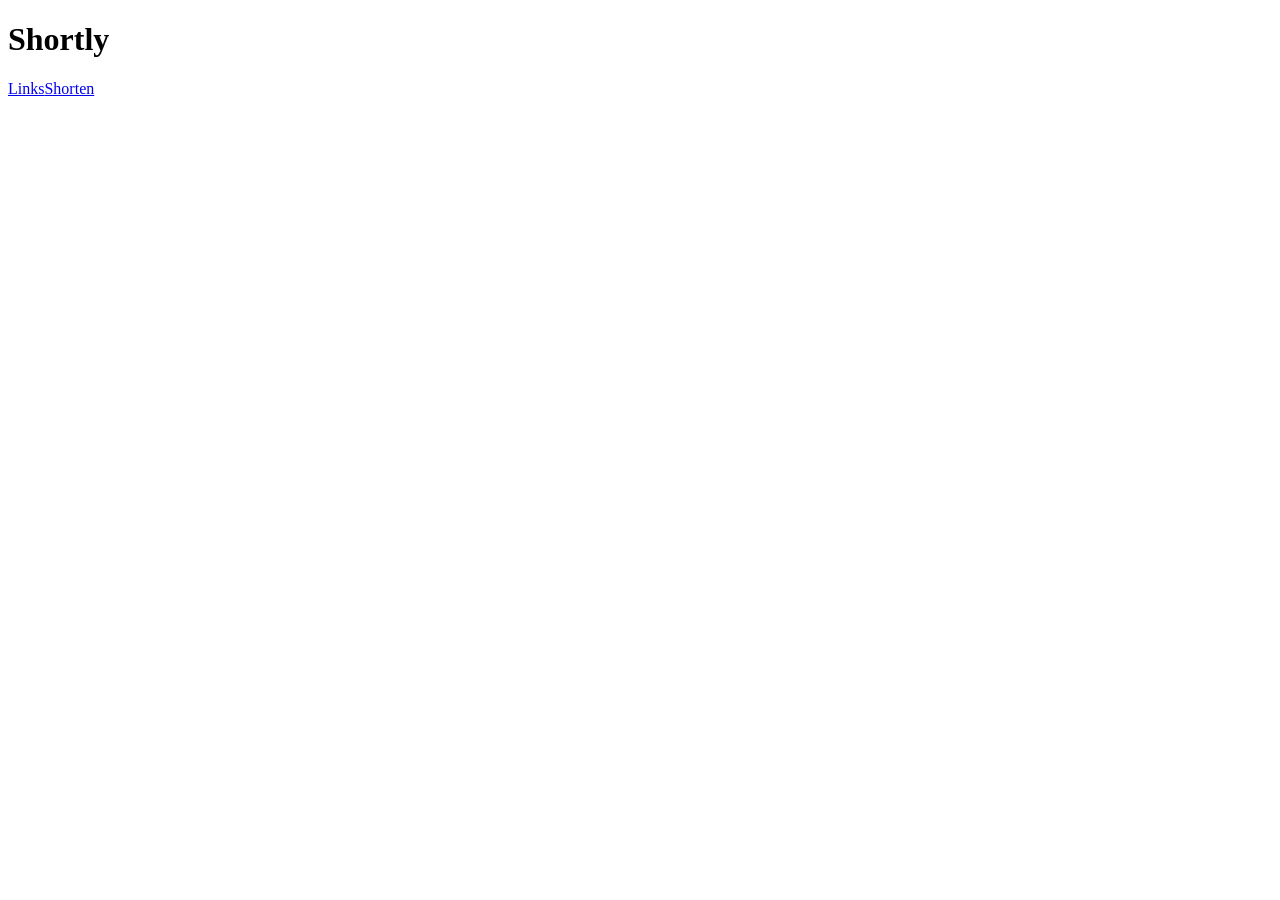
==== client/index.html @ 552524f1 "passing all tests first part of ui completed" ====
<!DOCTYPE html>
<html ng-app='shortly'>
  <head>
    <meta charset="utf-8" />
    <title>Shortly</title>
    <link rel="stylesheet" type="text/css" href="styles/style.css" />
  </head>
  <body>
    <h1>Shortly</h1>

    <!-- the ng-view directive is where our templates will be loaded into when naviagted to -->
    <a href="#/links">Links</a><a href="#/shorten">Shorten</a>
    <div ng-view></div>

    <script src="lib/angular/angular.js"></script>
    <script src="lib/angular-route/angular-route.js"></script>

    <script src="app/auth/auth.js"></script>
    <script src="app/links/links.js"></script>
    <script src="app/shorten/shorten.js"></script>
    <script src="app/services/services.js"></script>
    <script src="app/app.js"></script>
  </body>
</html>
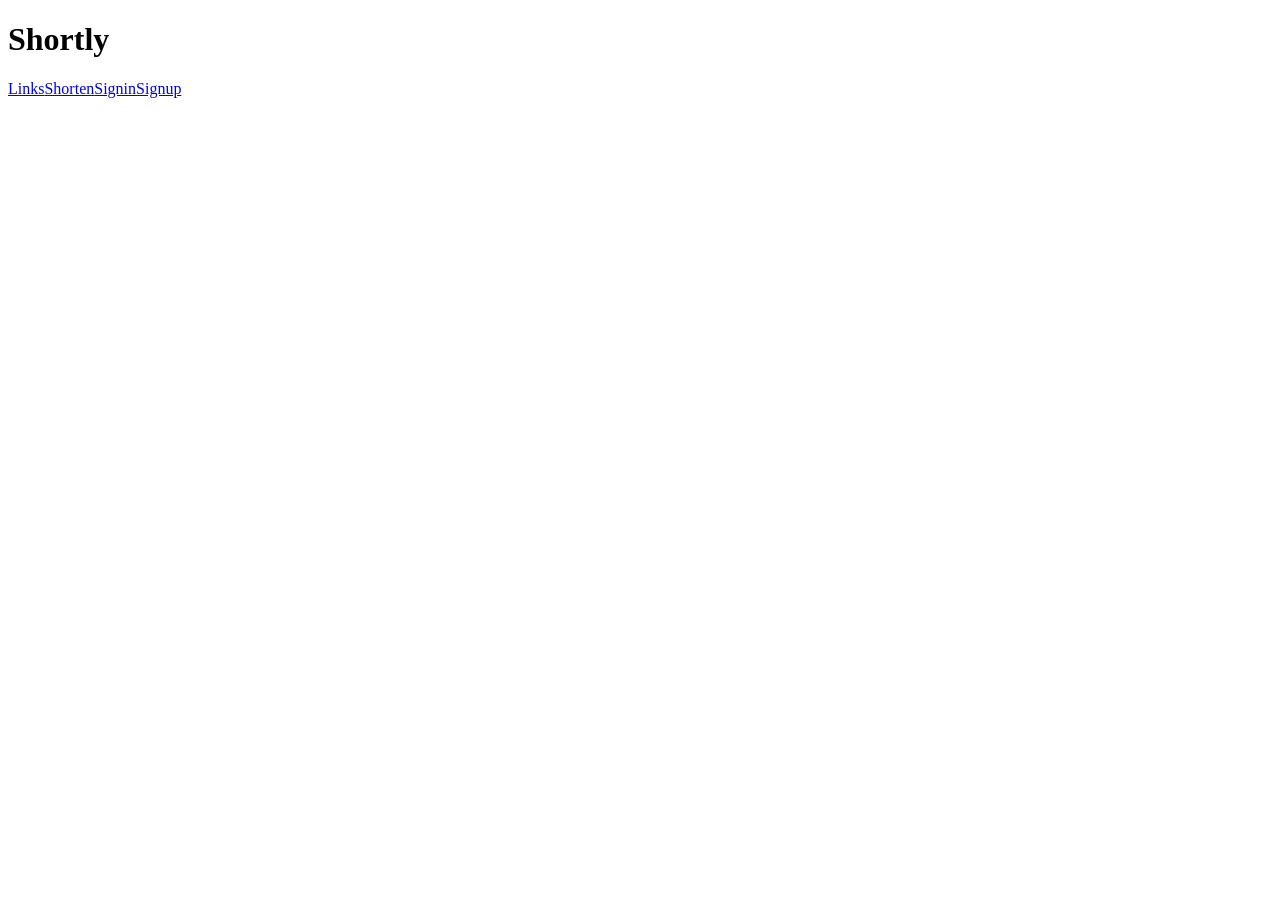
==== commit 960b47bd: "fixing signin and signup" ====
--- a/client/index.html
+++ b/client/index.html
@@ -9,7 +9,7 @@
     <h1>Shortly</h1>
 
     <!-- the ng-view directive is where our templates will be loaded into when naviagted to -->
-    <a href="#/links">Links</a><a href="#/shorten">Shorten</a>
+    <a href="#/links">Links</a><a href="#/shorten">Shorten</a><a href="#/signin">Signin</a><a href="#/signup">Signup</a>
     <div ng-view></div>
 
     <script src="lib/angular/angular.js"></script>
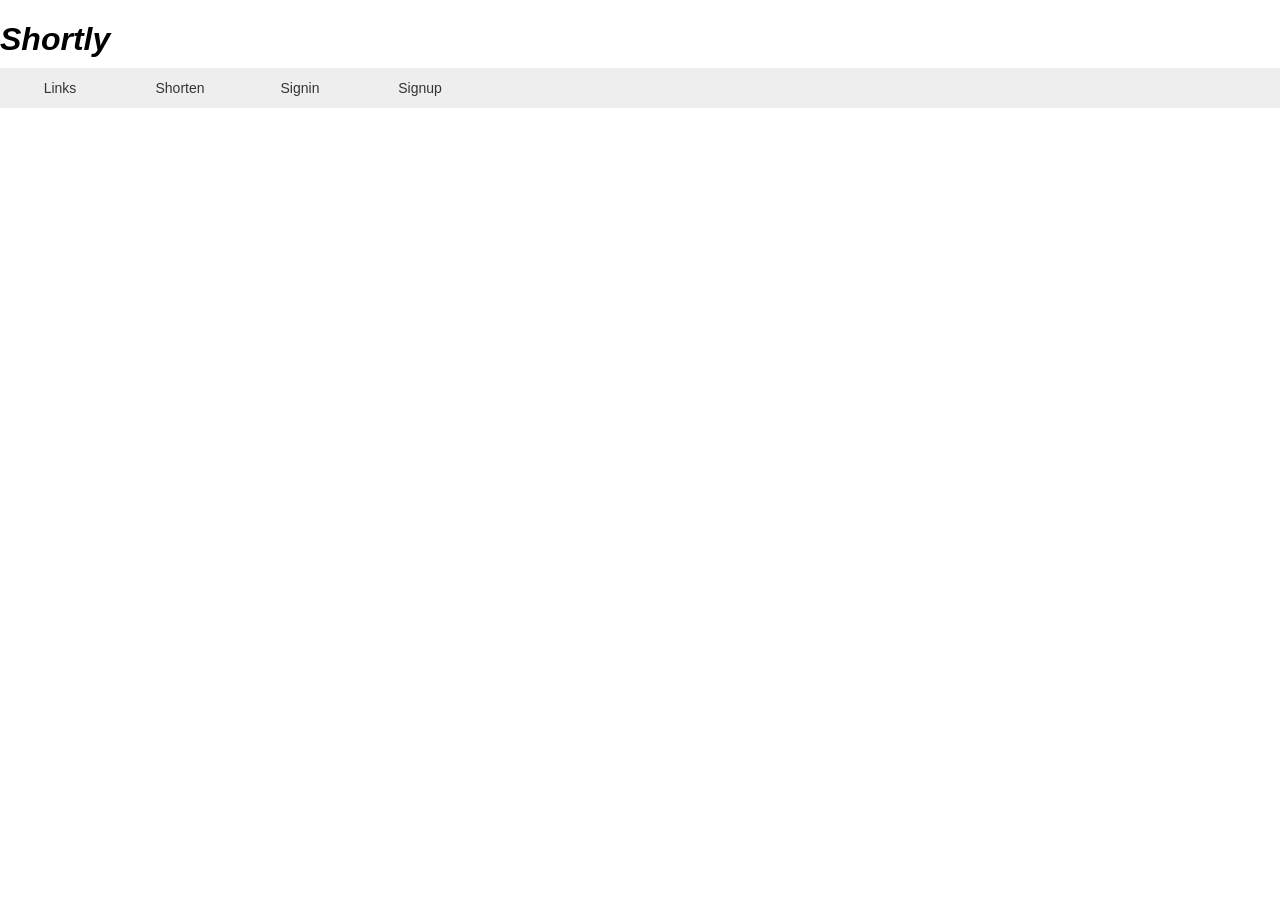
==== commit 3e2d43a5: "added some styling" ====
--- a/client/index.html
+++ b/client/index.html
@@ -3,14 +3,22 @@
   <head>
     <meta charset="utf-8" />
     <title>Shortly</title>
+    <link rel="stylesheet" type="text/css" href="lib/bootstrap/dist/css/bootstrap.css" />
     <link rel="stylesheet" type="text/css" href="styles/style.css" />
   </head>
-  <body>
+  <body class="container">
     <h1>Shortly</h1>
 
     <!-- the ng-view directive is where our templates will be loaded into when naviagted to -->
-    <a href="#/links">Links</a><a href="#/shorten">Shorten</a><a href="#/signin">Signin</a><a href="#/signup">Signup</a>
-    <div ng-view></div>
+    <div class="row navigation">
+      <ul>
+        <li><a href="#/links">Links</a></li>
+        <li><a href="#/shorten">Shorten</a></li>
+        <li><a href="#/signin">Signin</a></li>
+        <li><a href="#/signup">Signup</a></li>
+      </ul>
+    </div>
+    <div ng-view class="row"></div>
 
     <script src="lib/angular/angular.js"></script>
     <script src="lib/angular-route/angular-route.js"></script>
--- a/client/styles/style.css
+++ b/client/styles/style.css
@@ -0,0 +1,148 @@
+body {
+  margin: 0;
+  margin-top: 10px;
+  font-family: arial, sans-serif;
+}
+
+a {
+  color: #333;
+  font-size: 14px;
+  text-decoration: none;
+}
+
+h1 {
+  font-style: italic;
+  margin-bottom: 10px;
+}
+
+.navigation {
+  width: 100%;
+  height: 40px;
+  background-color: #eee;
+}
+
+.navigation ul {
+  margin: 0;
+  padding: 0;
+  list-style: none;
+}
+
+.navigation li {
+  float: left;
+}
+
+.navigation li a {
+  width: 100px;
+  height: 100%;
+  line-height: 20px;
+  padding: 10px;
+  display: block;
+  text-align: center;
+}
+
+.navigation li a:hover {
+  background-color: #ddd;
+}
+
+.navigation li a.selected {
+  background-color: #ccc;
+}
+
+#container {
+  clear: both;
+  margin-top: 10px;
+}
+
+.link {
+  clear: both;
+  margin-bottom: 5px;
+  padding: 5px;
+  min-height: 50px;
+}
+
+.link:hover {
+  background-color: #efe;
+}
+
+.link img {
+  float: left;
+  margin: 0 5px;
+}
+
+.link .visits {
+  float: right;
+  margin-right: 10px;
+  margin-left: 20px;
+}
+
+.link .visits .count {
+  font-size: 46px;
+  font-weight: 600;
+}
+
+.link .title {
+  font-weight: 600;
+}
+
+.link .original {
+  color: #aaa;
+  font-size: 12px;
+}
+
+.link .info {
+  margin-left: 55px;
+}
+
+form {
+  margin: 10px;
+}
+
+input {
+  width: 360px;
+  display: block;
+  font-size: 13px;
+  padding: 5px;
+  margin-bottom: 5px;
+}
+
+input[type=url] {
+  display: inline
+}
+
+input[type=url]:focus {
+  outline: none;
+}
+
+
+.error {
+  border: red solid 4px;
+  padding: 10px;
+  margin: 0 10px;
+}
+
+.clean {
+  border: #efe solid 2px;
+  padding: 10px;
+  margin: 0 10px;
+}
+
+.creator {
+  height: 50px;
+}
+
+.creator form {
+  float: left;
+  height: 80px;
+}
+
+.creator img.spinner {
+  height: 46px;
+  margin-bottom: 5px;
+  padding: 10px;
+  display: none;
+}
+
+.creator .message {
+  clear: both;
+}
+
